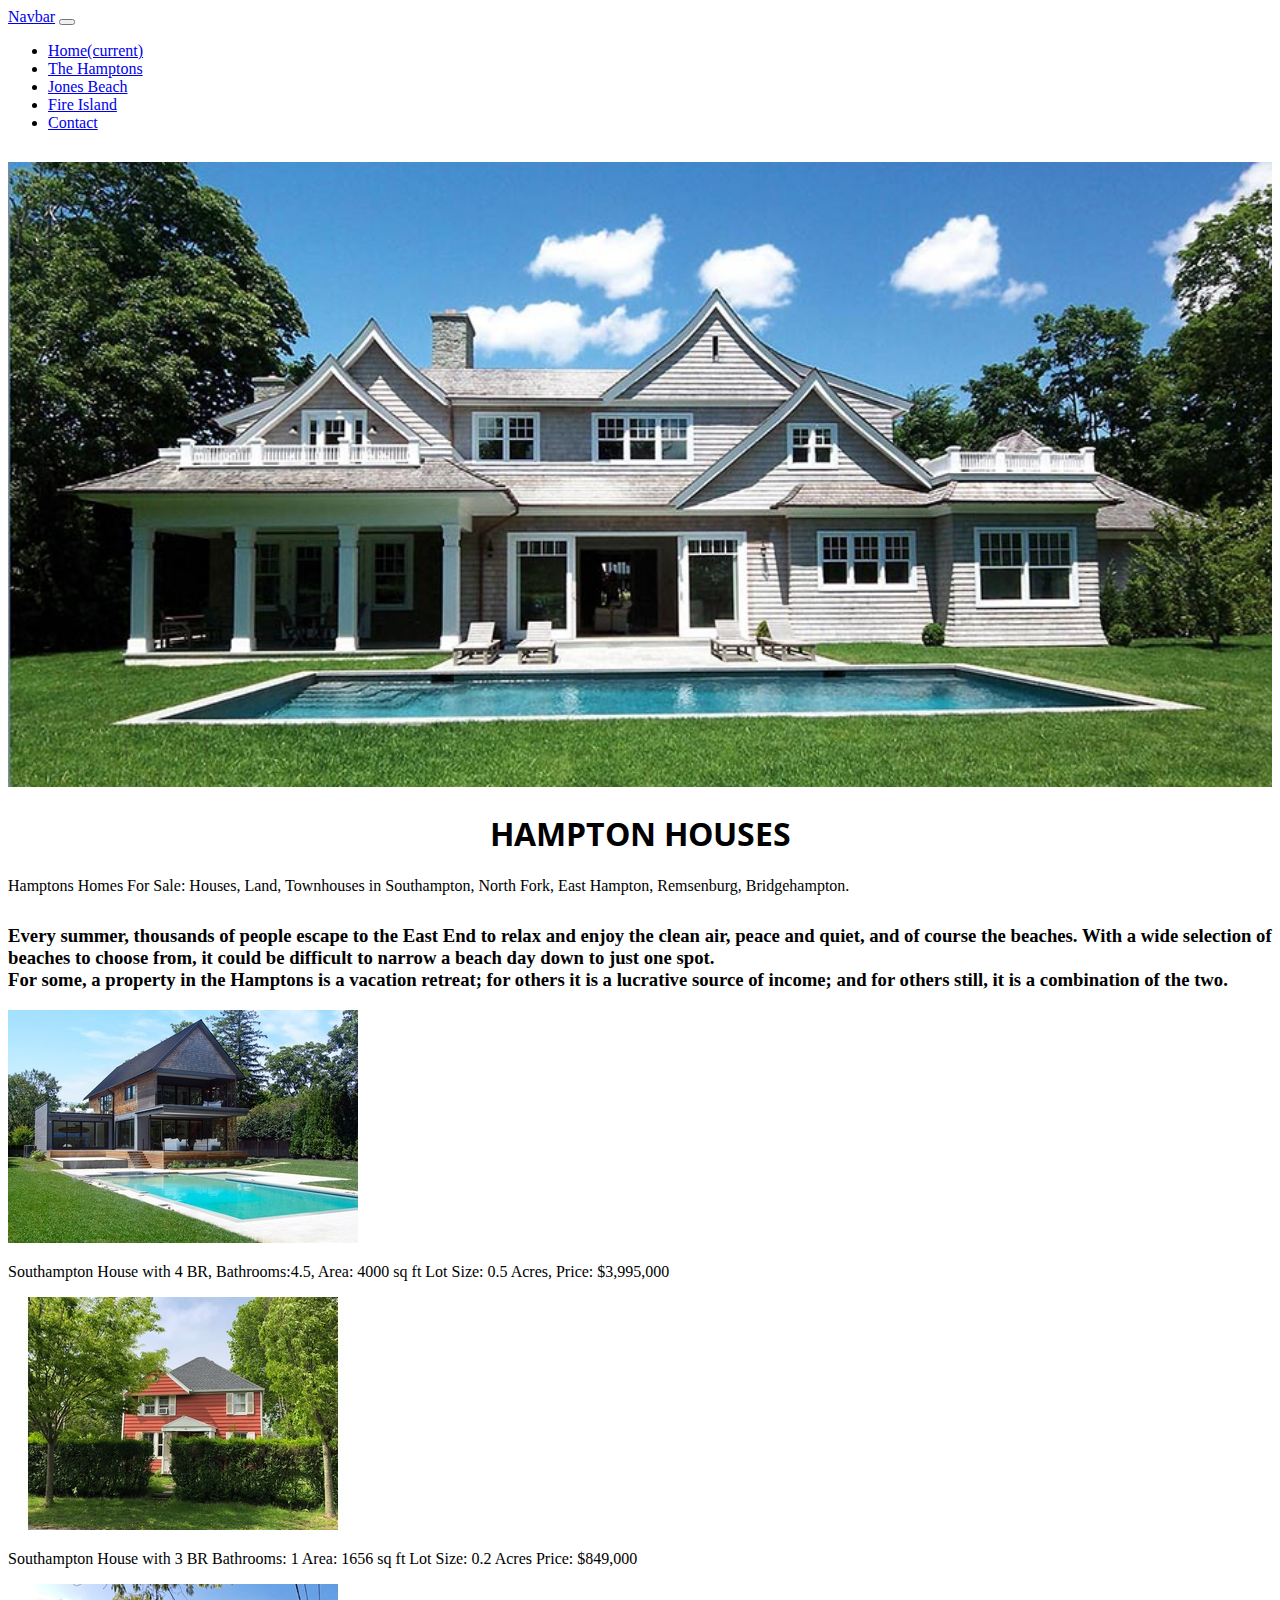
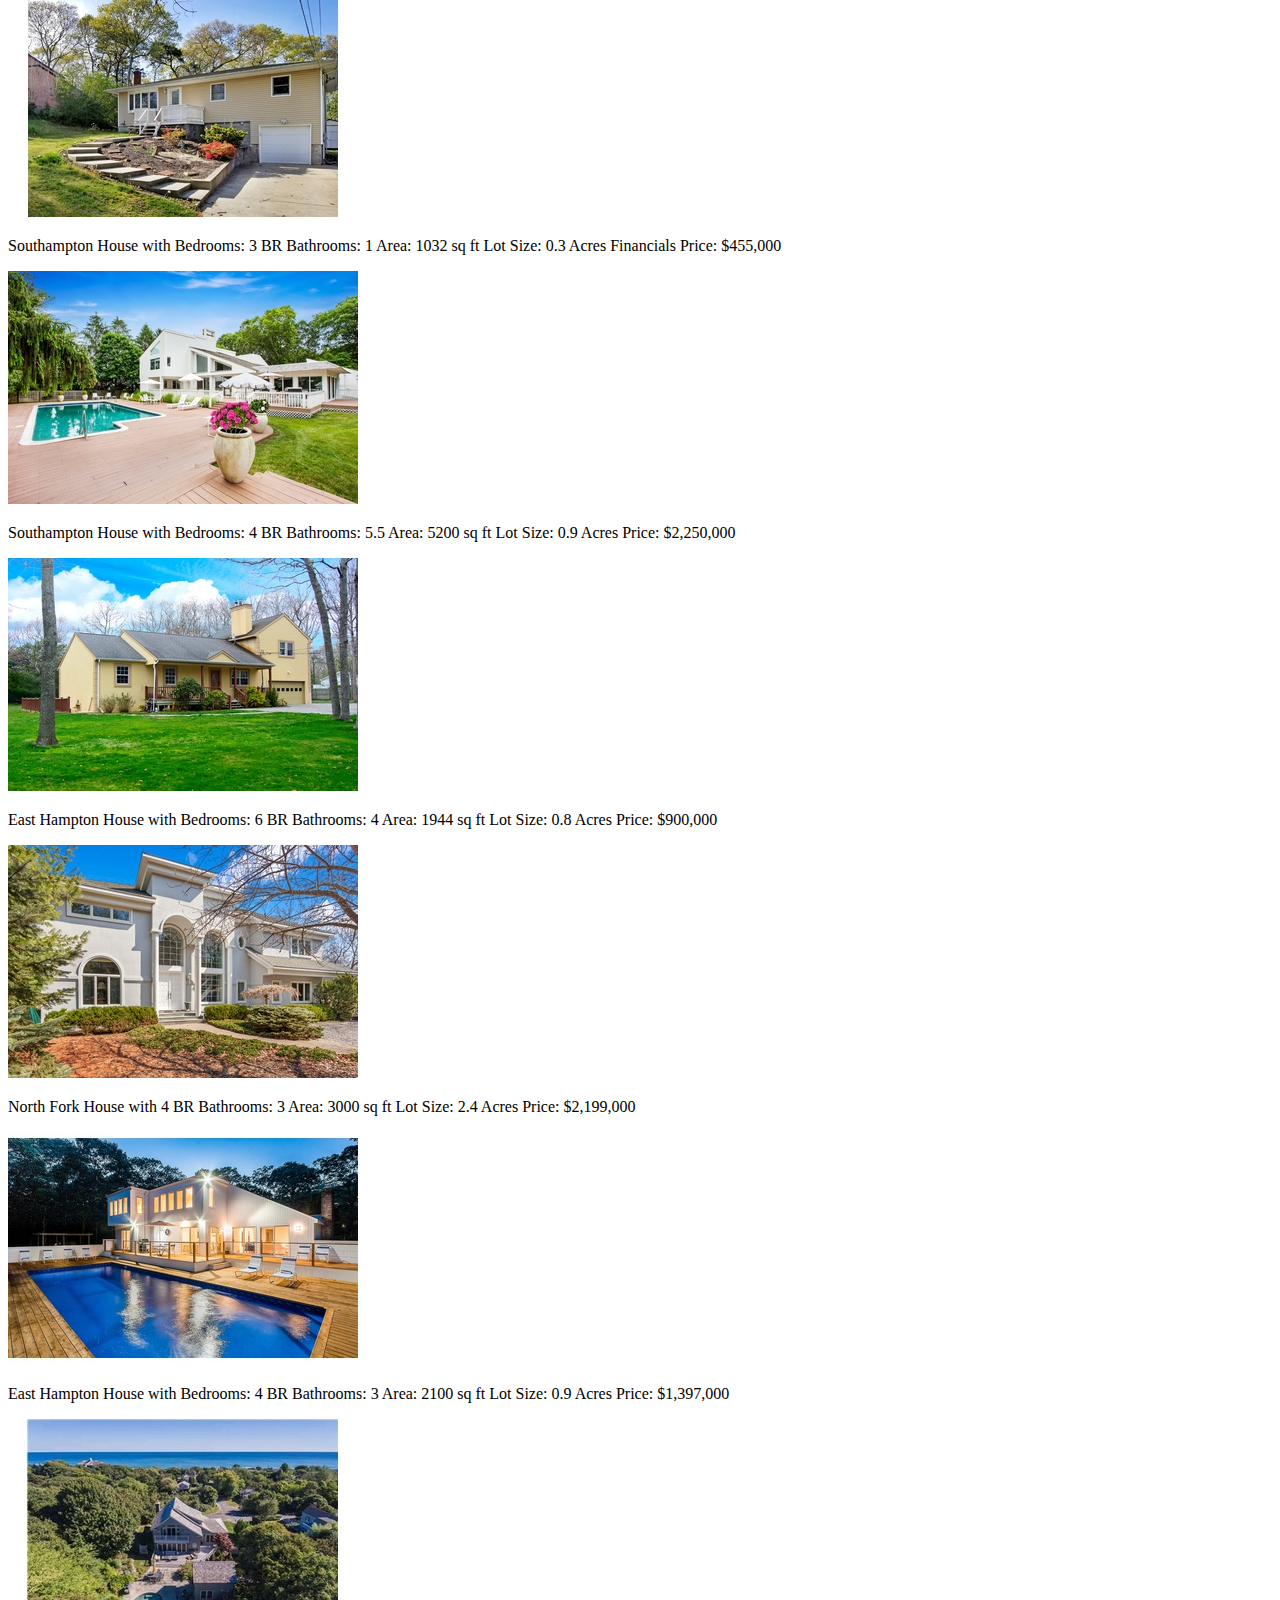
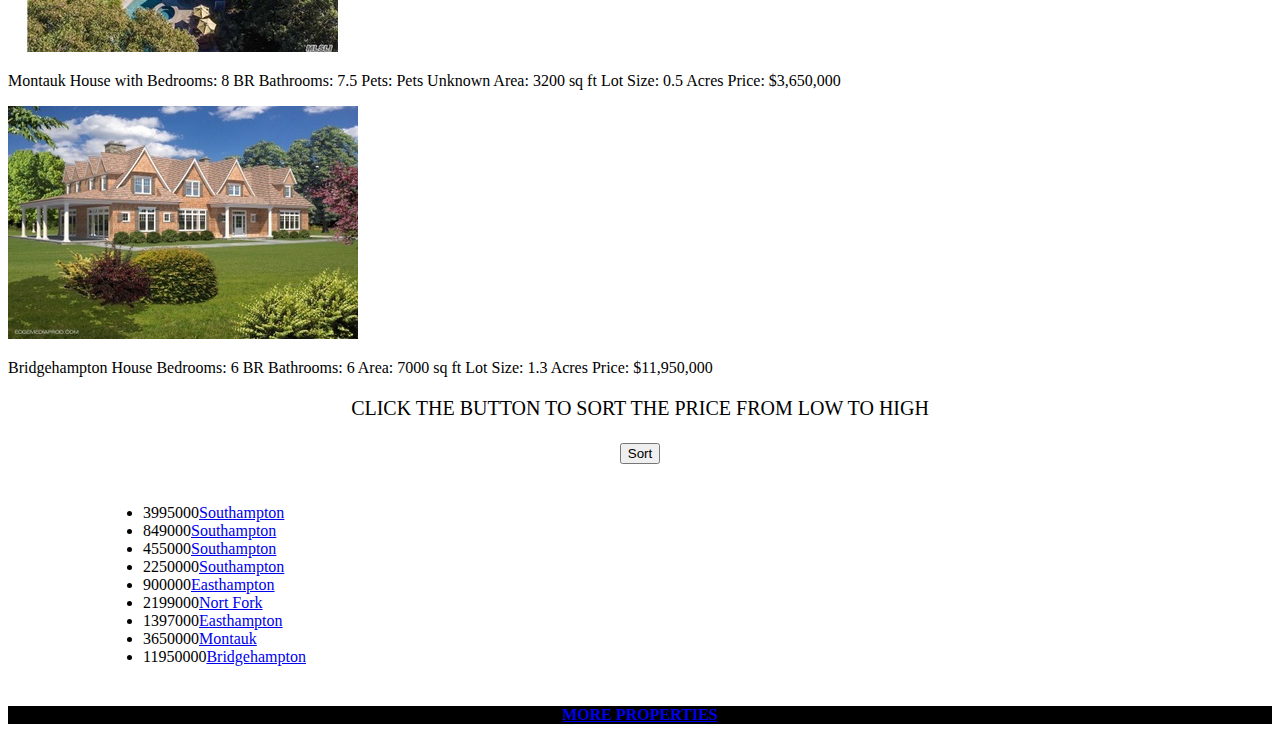
==== page2.html @ f96b6539 "Add files via upload" ====
<!DOCTYPE html>
<html>
    <head>
        <title> </title>
        <link rel="stylesheet" href="https://stackpath.bootstrapcdn.com/bootstrap/4.1.3/css/bootstrap.min.css" integrity="sha384-MCw98/SFnGE8fJT3GXwEOngsV7Zt27NXFoaoApmYm81iuXoPkFOJwJ8ERdknLPMO" crossorigin="anonymous">
        <link rel="stylesheet" href="css/style.css">
        <!--<link href="https://fonts.googleapis.com/css?family=Inknut+Antiqua:700" rel="stylesheet">-->
        <link href="https://fonts.googleapis.com/css?family=Inknut+Antiqua:700|Playfair+Display+SC:900" rel="stylesheet">
        <link href="https://fonts.googleapis.com/css?family=Open+Sans" rel="stylesheet">
    </head>
    <body>
    
       <nav class="navbar navbar-expand-lg navbar-light bg-light mb-4">
  <a class="navbar-brand" href="#">Navbar</a>
  <button class="navbar-toggler" type="button" data-toggle="collapse" data-target="#navbarSupportedContent" aria-controls="navbarSupportedContent" aria-expanded="false" aria-label="Toggle navigation">
    <span class="navbar-toggler-icon"></span>
  </button>

  <div class="collapse navbar-collapse" id="navbarSupportedContent">
    <ul class="navbar-nav mr-auto">
      <li class="nav-item active">
        <a class="nav-link" href="index.html">Home<span class="sr-only">(current)</span></a>
      </li>
      <li class="nav-item">
        <a class="nav-link" href="page2.html">The Hamptons</a>
      </li>
      <li class="nav-item">
        <a class="nav-link" href="page3.html">Jones Beach</a>
      </li>
    <li class="nav-item">
        <a class="nav-link" href="page4.html">Fire Island</a>
      </li>
    <li class="nav-item">
        <a class="nav-link" href="page5.html">Contact</a>
      </li>
    </ul>
    
  </div>
</nav>

<div class="jumbotron jumbotron-fluid">
  <div class="container">
    <img src="img/hamptonhou.jpg" width="100%">
    <h1 class="display-4">HAMPTON HOUSES</h1>
    <p class="lead">Hamptons Homes For Sale: Houses, Land, Townhouses in Southampton, North Fork, East Hampton, Remsenburg, Bridgehampton.</p>
  </div>
</div>

<div class="container ">
  <div class="row">
    <div class="col-sm-12"></div>
  </div>
  
   <div class="b">
            <h3>Every summer, thousands of people escape
            to the East End to relax and enjoy the clean air, peace and quiet, 
            and of course the beaches. With a wide selection of beaches to choose from,
            it could be difficult to narrow a beach day down to just one spot.<br/>
            For some, a property in the Hamptons is a vacation retreat; for others it is a lucrative source of income; and for others still, it is a combination of the two. </h3>
            </div>
            
    <div class="row">
        <div class="col-sm-4"><img src="img/hampton1.jpg"><p>Southampton House
with 4 BR,
Bathrooms:4.5,
Area:	4000 sq ft
Lot Size:	0.5 Acres,
Price:	$3,995,000</p></div>

        <div class="col-sm-4"><img src="img/hampton2.jpg"><p>Southampton House with
3 BR
Bathrooms:	1
Area:	1656 sq ft
Lot Size:	0.2 Acres
Price:	$849,000</p></div>

        <div class="col-sm-4"><img src="img/hampton3.jpg"><p>Southampton House with
Bedrooms:	3 BR
Bathrooms:	1
Area:	1032 sq ft
Lot Size:	0.3 Acres
Financials
Price:	$455,000</p></div>
    </div>
    
    <div class="row">
        <div class="col-sm-4"><img src="img/hampton4.jpg"><p>Southampton House with
Bedrooms:	4 BR
Bathrooms:	5.5
Area:	5200 sq ft
Lot Size:	0.9 Acres
Price:	$2,250,000</p></img></div>

        <div class="col-sm-4"><img src="img/hampton5.jpg"><p>East Hampton House with
Bedrooms:	6 BR
Bathrooms:	4
Area:	1944 sq ft
Lot Size:	0.8 Acres
Price:	$900,000</p></div>

        <div class="col-sm-4"><img src="img/hampton6.jpg"></img><p>North Fork House with 4 BR
Bathrooms:	3
Area:	3000 sq ft
Lot Size:	2.4 Acres
Price:	$2,199,000
</p></div>
    </div>
    
    <div class="row">
        <div class="col-sm-4"><img src="img/hampton7.jpg"></img><p>East Hampton House with
Bedrooms:	4 BR
Bathrooms:	3
Area:	2100 sq ft
Lot Size:	0.9 Acres
Price:	$1,397,000</p></div>

        <div class="col-sm-4"><img src="img/hampton8.jpg"></img><p>Montauk House with
Bedrooms:	8 BR
Bathrooms:	7.5
Pets:	Pets Unknown
Area:	3200 sq ft
Lot Size:	0.5 Acres
Price:	$3,650,000</p></div>

        <div class="col-sm-4"><img src="img/hampton9.jpg"></img><p>Bridgehampton House
Bedrooms:	6 BR
Bathrooms:	6
Area:	7000 sq ft
Lot Size:	1.3 Acres
Price:	$11,950,000</p></div>
    </div>
    
</div>

<div class="sort">
<p>CLICK THE BUTTON TO SORT THE PRICE FROM LOW TO HIGH</p>
<button onclick="sortList()">Sort</button>
</div>
<ul id="price">
<li>3995000<a  href="https://www.nestseekers.com/630651/4-br-house-hamptons">Southampton</a></li>
 <li>849000<a href="https://www.nestseekers.com/866296/3-br-house-hamptons-ny">Southampton</a></li>
 <li> 455000<a href="https://www.nestseekers.com/860991/3-br-house-hamptons-ny">Southampton</a></li>
  <li>2250000<a href="https://www.nestseekers.com/896302/4-br-house-hamptons-ny">Southampton</a></li>
  <li>900000<a href="https://www.nestseekers.com/856000/6-br-house-hamptons-ny">Easthampton</a></li>
  <li>2199000<a href="https://www.nestseekers.com/835494/4-br-house-hamptons-ny">Nort Fork</a></li>
  <li>1397000<a href="https://www.nestseekers.com/728273/5-br-house-hamptons-ny">Easthampton</a></li>
  <li>3650000<a href="https://www.nestseekers.com/777121/8-br-house-hamptons-ny">Montauk</a></li>
  <li>11950000<a href="https://www.nestseekers.com/255898/6-br-house-bridgehampton-hamptons">Bridgehampton</a></li>
</ul>


<script>
function sortList() {
  var list, i, switching, b, shouldSwitch;
  list = document.getElementById("price");
  switching = true;
  
   while (switching) {
      switching = false;
    b = list.getElementsByTagName("li");
       for (i = 0; i < (b.length - 1); i++) {
            shouldSwitch = false;
           if (parseInt(b[i].innerHTML) > parseInt(b[i + 1].innerHTML)) {
          shouldSwitch = true;
        break;
      }
    }
    if (shouldSwitch) {
            b[i].parentNode.insertBefore(b[i + 1], b[i]);
      switching = true;
    }
  }
}
</script>



    <div class="more">
         <a href="https://www.nestseekers.com/Sales/hamptons/"><h4>MORE PROPERTIES</h4></a>
</div>




    <script src="https://code.jquery.com/jquery-3.3.1.slim.min.js" integrity="sha384-q8i/X+965DzO0rT7abK41JStQIAqVgRVzpbzo5smXKp4YfRvH+8abtTE1Pi6jizo" crossorigin="anonymous"></script>
<script src="https://cdnjs.cloudflare.com/ajax/libs/popper.js/1.14.3/umd/popper.min.js" integrity="sha384-ZMP7rVo3mIykV+2+9J3UJ46jBk0WLaUAdn689aCwoqbBJiSnjAK/l8WvCWPIPm49" crossorigin="anonymous"></script>
<script src="https://stackpath.bootstrapcdn.com/bootstrap/4.1.3/js/bootstrap.min.js" integrity="sha384-ChfqqxuZUCnJSK3+MXmPNIyE6ZbWh2IMqE241rYiqJxyMiZ6OW/JmZQ5stwEULTy" crossorigin="anonymous"></script>
    </body>
</html>
---- css/style.css ----
h1 {
  font-family: 'Open Sans', sans-serif;
  text-align: center;
}
.more {text-align: center; background-color: black;
color:white;
}

/*
h2{font-family: 'Inknut Antiqua', serif; text-align: center;}
h4{font-family: 'Playfair Display SC', serif; text-align: center;}
h3{font-family: 'Open Sans', sans-serif;}
*/

.center-block {
    display: block;
    margin-left: 0;
    margin-right: 0;
 }

.container-fluid{
   
    margin-top:40px;
}
.container{margin-top: 30px;
}


.lastpage
{
    position: relative;
    background-color:lightblue;
    background-repeat: no-repeat;
    background-size: cover;
   /* height: 1000px;
    width: 100%;*/
    -webkit-background-size: cover;
    -moz-background-size: cover;
    -o-background-size: cover;
    background-size: cover;
}
.text{font-family: 'Open Sans', sans-serif;
font-size:30px; text-align:center; margin-top:30px;
}
a{text-align: center;
}
.sort{text-align: center; font-size: 20px;
}
#price{margin: 40px; margin-left: 95px;
}
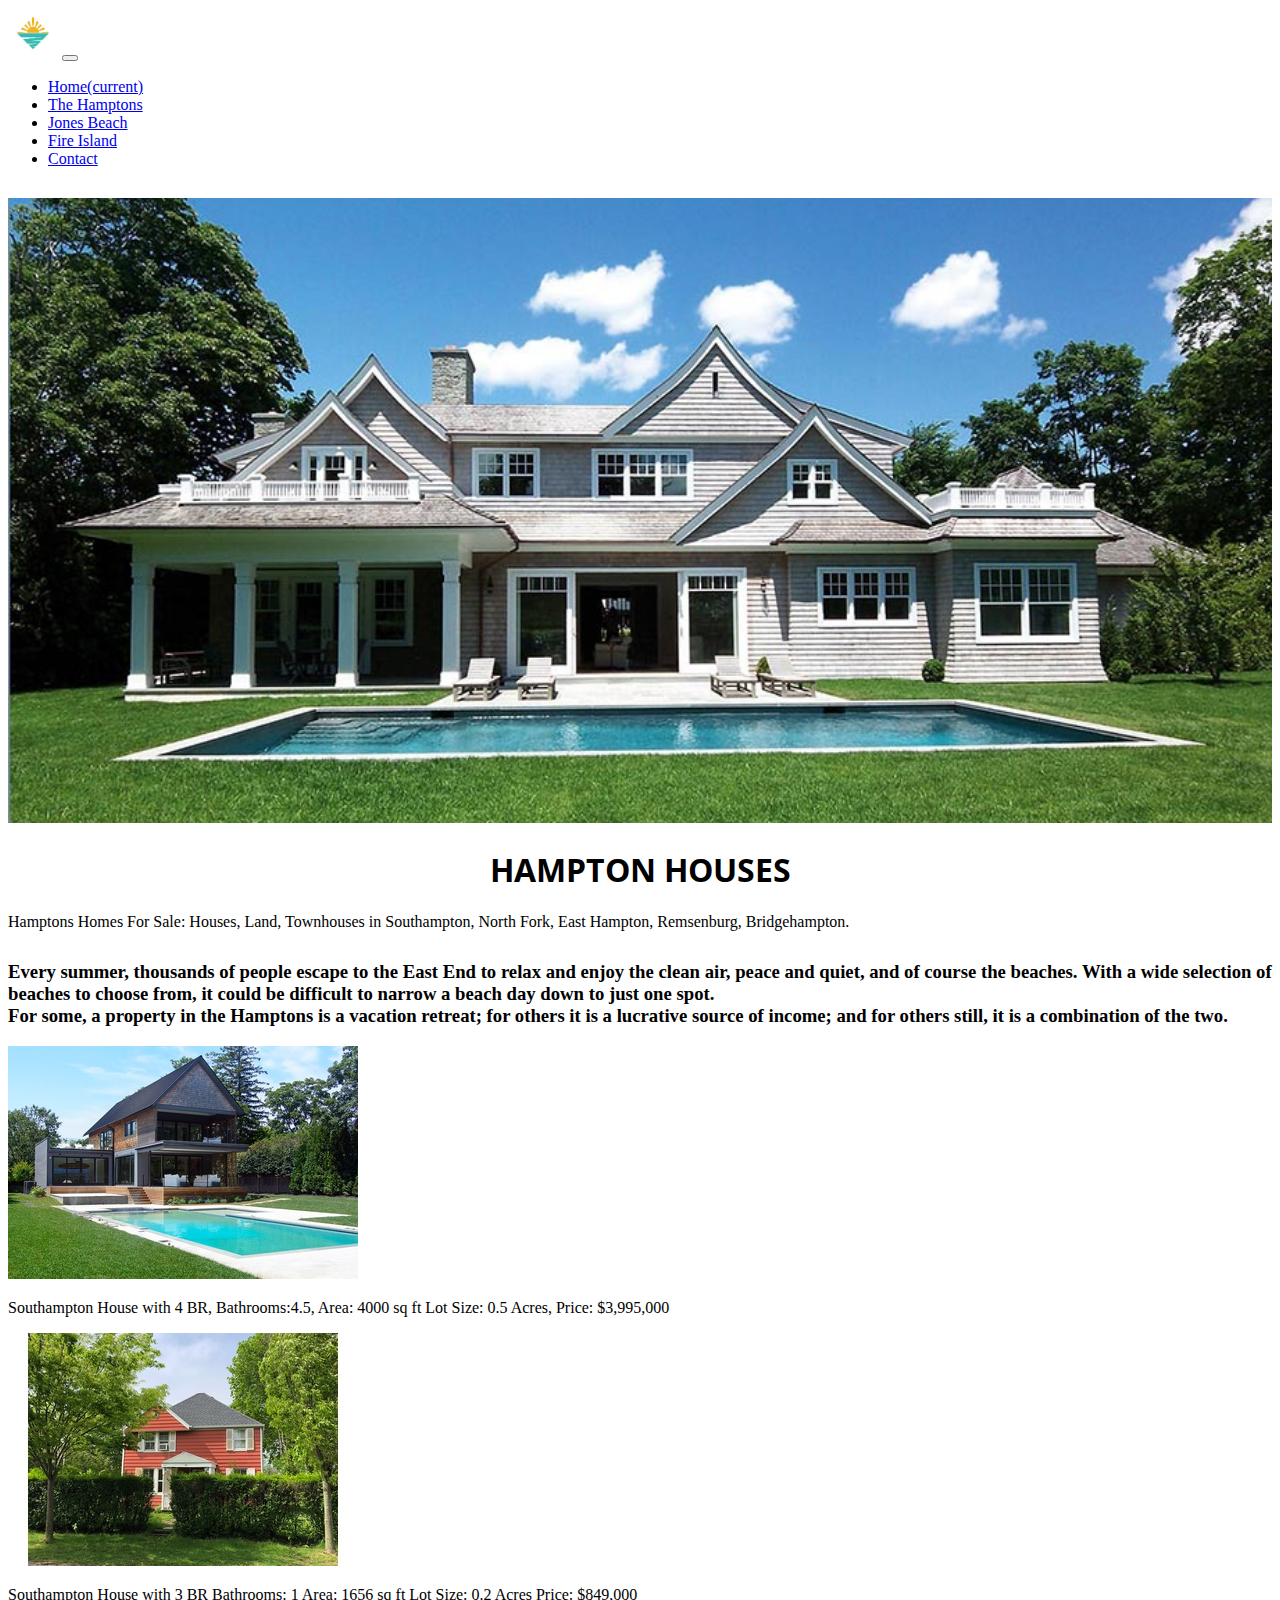
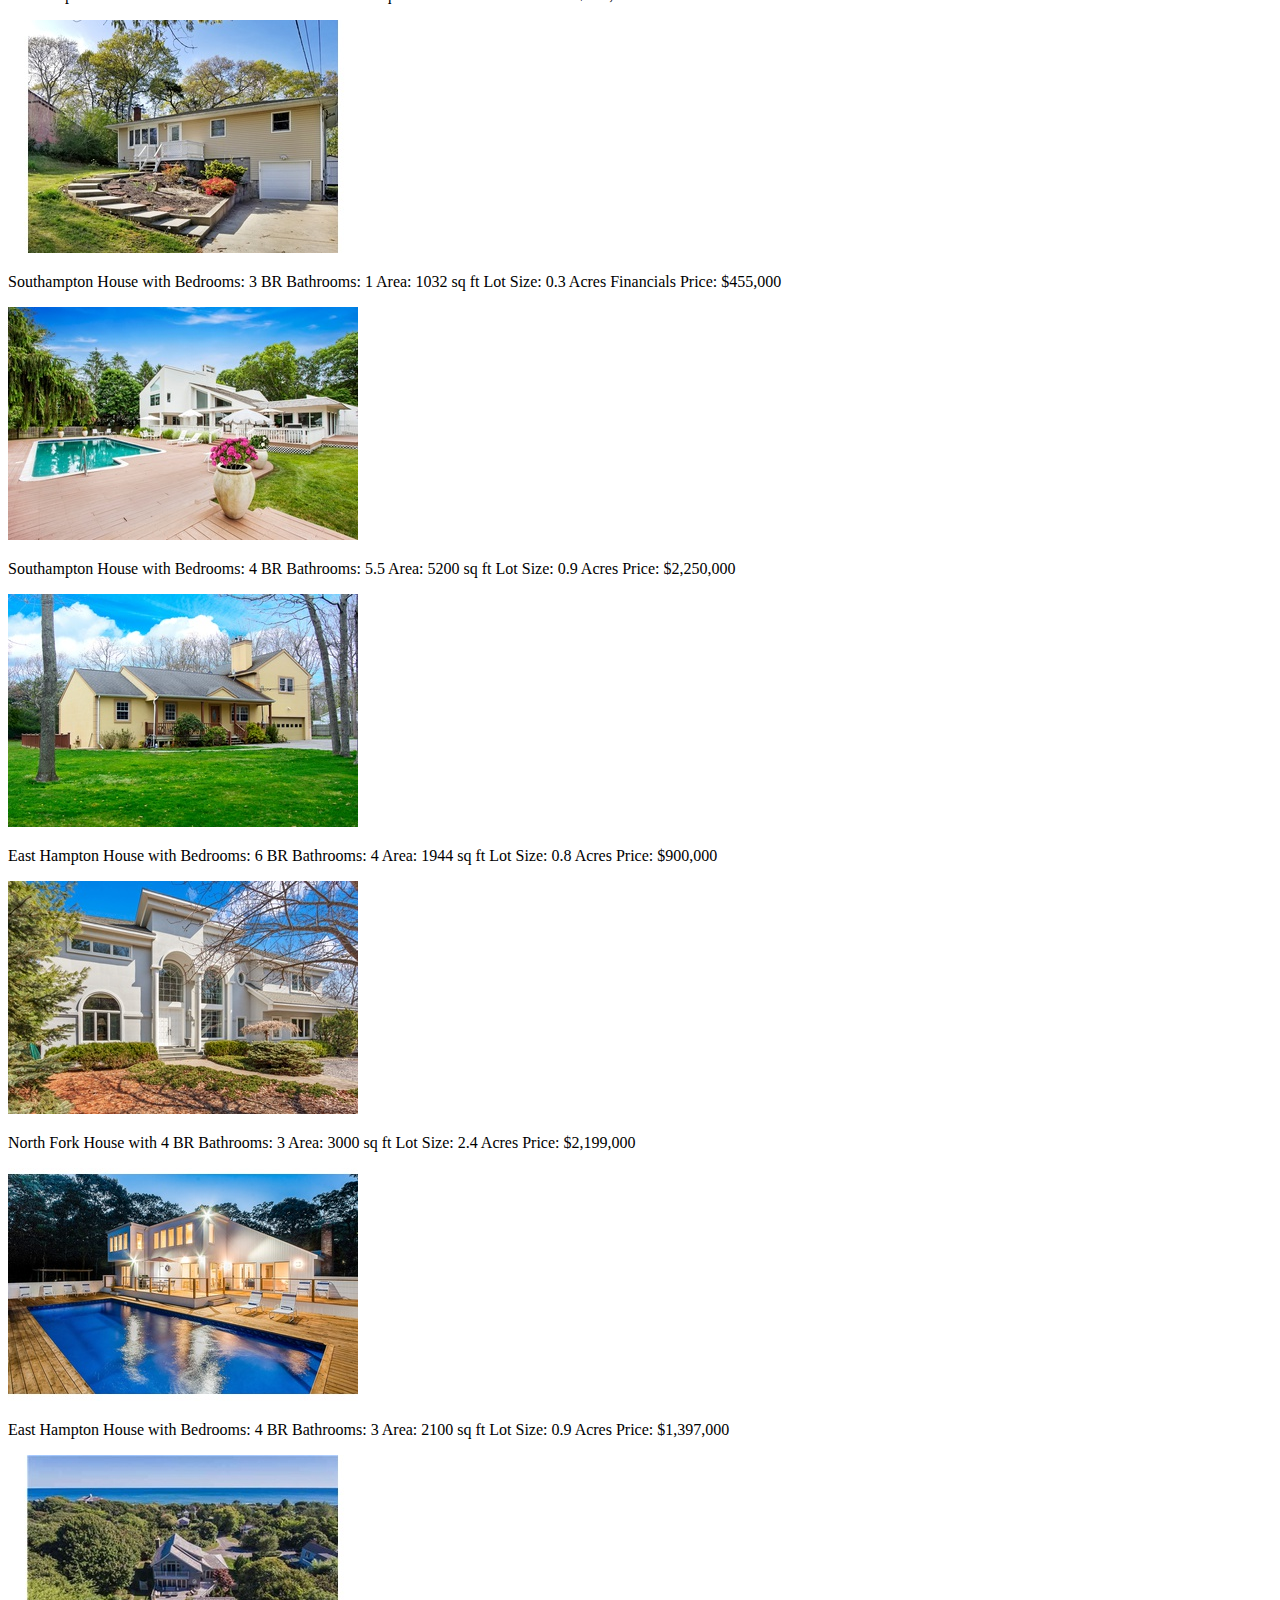
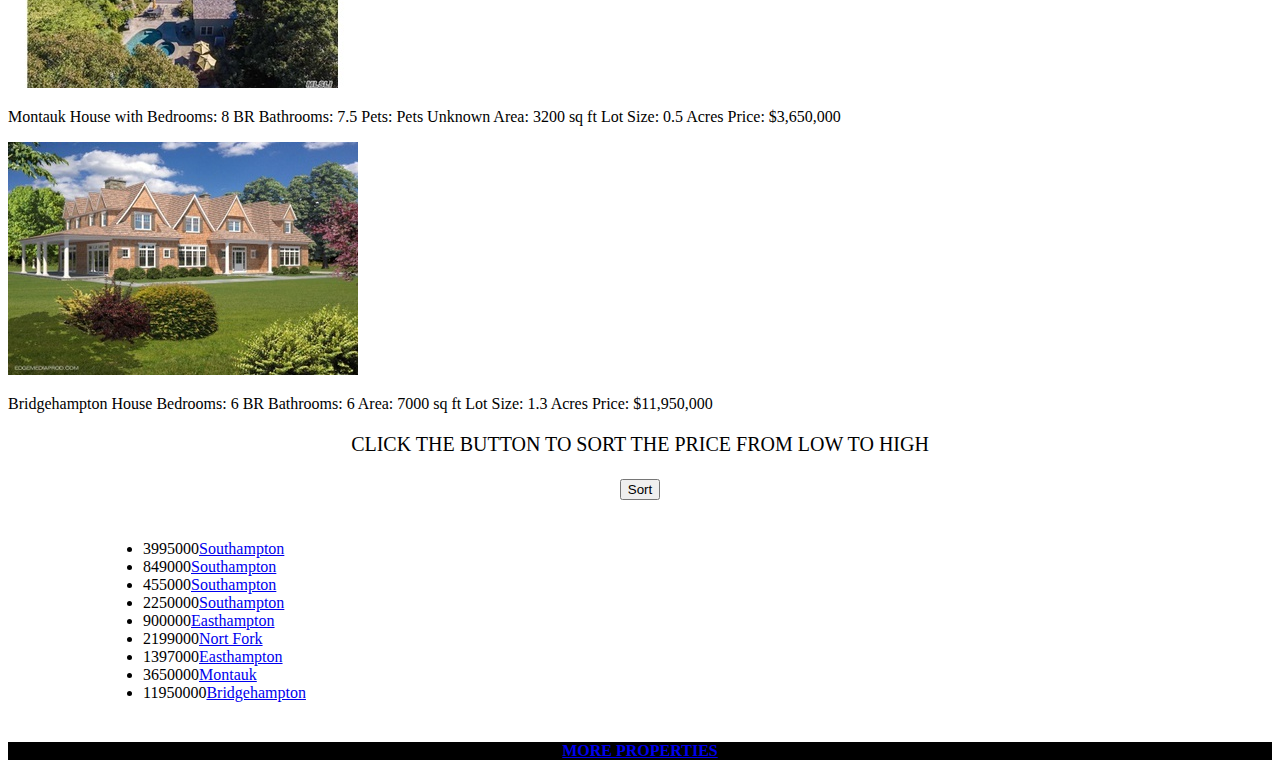
==== commit 53594ec7: "Add files via upload" ====
--- a/page2.html
+++ b/page2.html
@@ -11,7 +11,7 @@
     <body>
     
        <nav class="navbar navbar-expand-lg navbar-light bg-light mb-4">
-  <a class="navbar-brand" href="#">Navbar</a>
+  <a class="navbar-brand" href="#"><img src="img/logo.jpg" class="img-responsive logo"></a></a></a>
   <button class="navbar-toggler" type="button" data-toggle="collapse" data-target="#navbarSupportedContent" aria-controls="navbarSupportedContent" aria-expanded="false" aria-label="Toggle navigation">
     <span class="navbar-toggler-icon"></span>
   </button>
--- a/css/style.css
+++ b/css/style.css
@@ -11,7 +11,9 @@
 h4{font-family: 'Playfair Display SC', serif; text-align: center;}
 h3{font-family: 'Open Sans', sans-serif;}
 */
-
+.logo{
+    height:50px;
+}
 .center-block {
     display: block;
     margin-left: 0;
